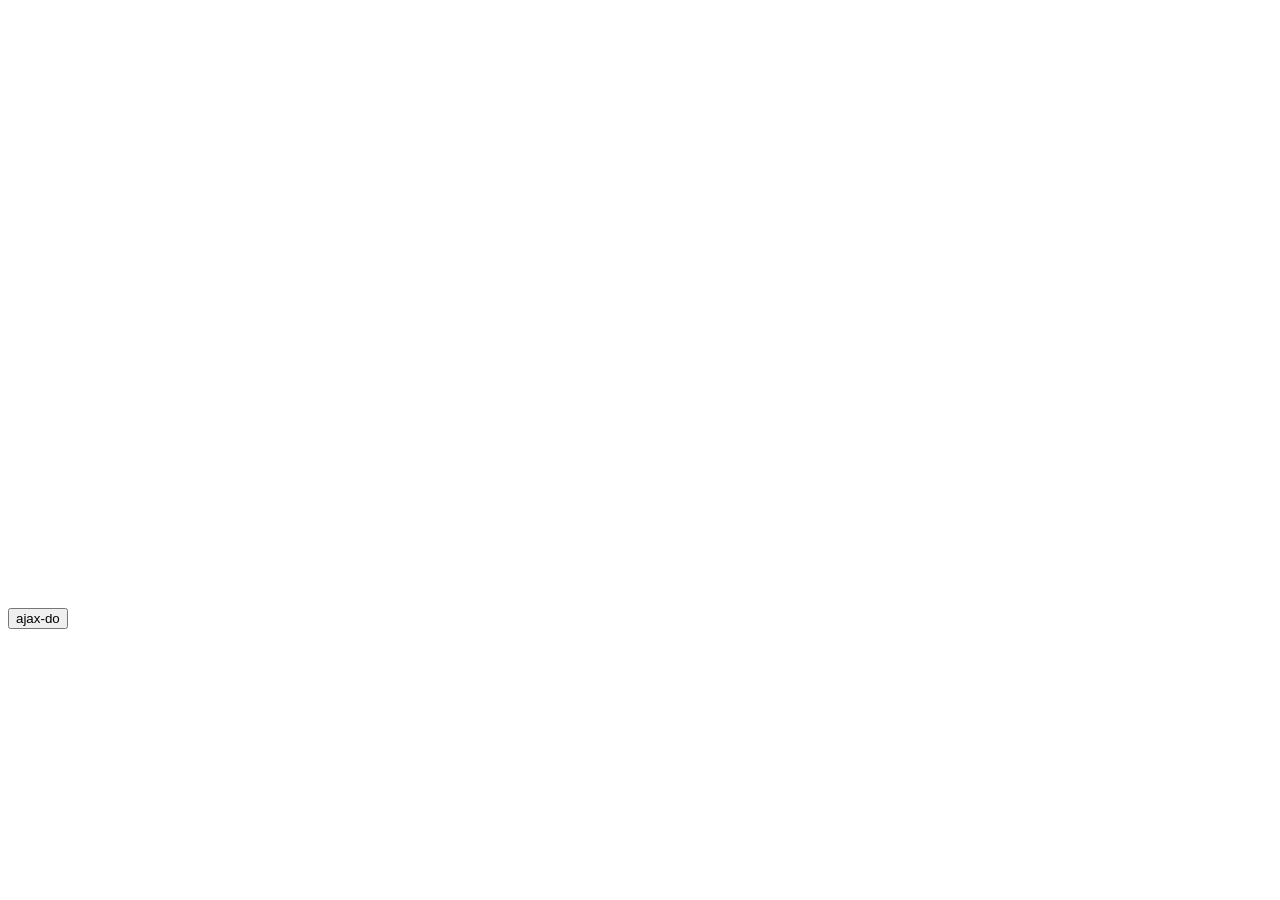
==== frontendmodule/index.html @ ab48aa27 "23" ====
<html lang="en">
<head>
    <meta charset="UTF-8">
    <meta name="viewport" content="width=device-width, initial-scale=1.0">
    <title>Index</title>
    <script src="https://ajax.googleapis.com/ajax/libs/jquery/3.5.1/jquery.min.js"></script>
    <script src="https://code.jquery.com/jquery-3.6.0.min.js"></script>
    <!-- <link rel="stylesheet" type="text/css" href="leaflet.css"> -->
    <link rel="stylesheet" href="https://unpkg.com/leaflet@1.7.1/dist/leaflet.css" />
</head>
<body>

    <div id="map" style="height: 600px;"></div>

    <button id="send-data">ajax-do</button>
    <div id="data"></div>

    <div id="data"></div>
    <p id="p-data"></p>
    <!-- <script src="Leaflet.js"></script> -->
    <script src="https://unpkg.com/leaflet@1.7.1/dist/leaflet.js" defer></script>
    <script src="js/script.js" defer></script>
    <script src="js/map.js" defer></script>
</body>
</html>
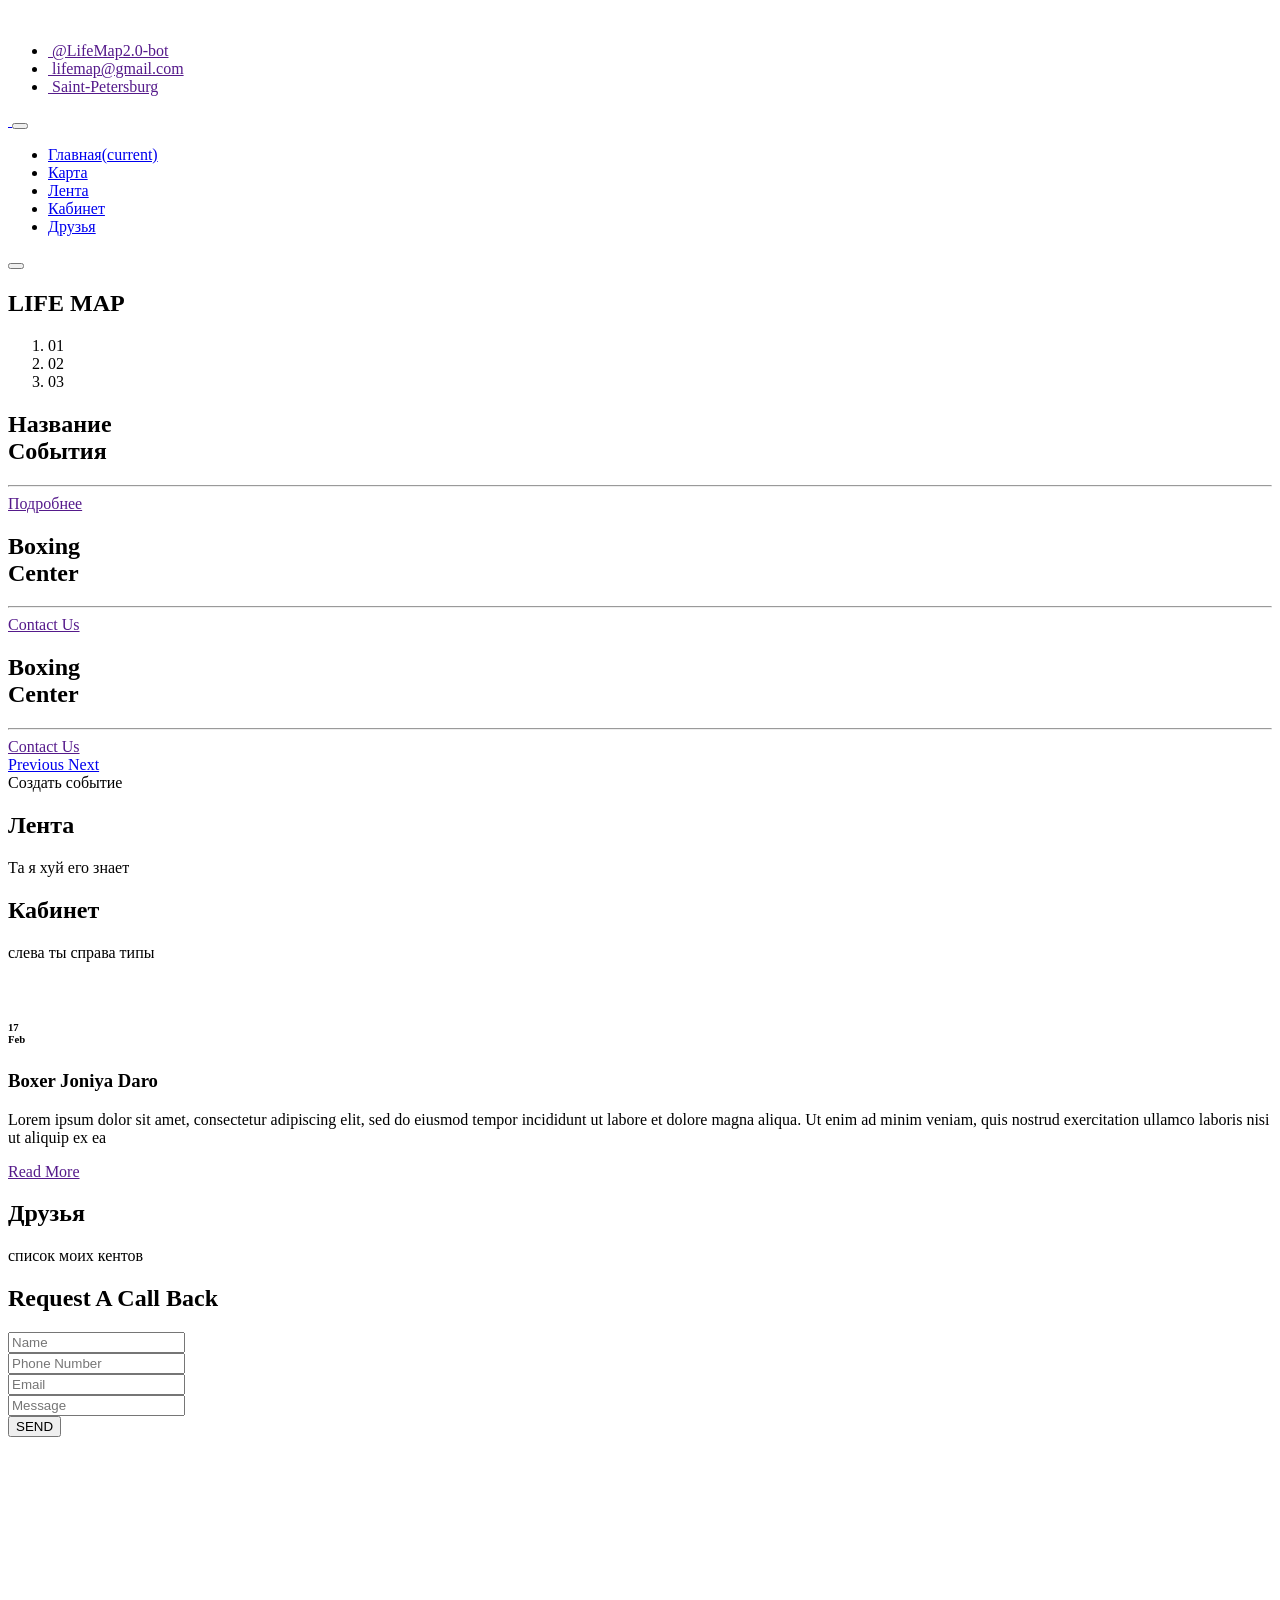
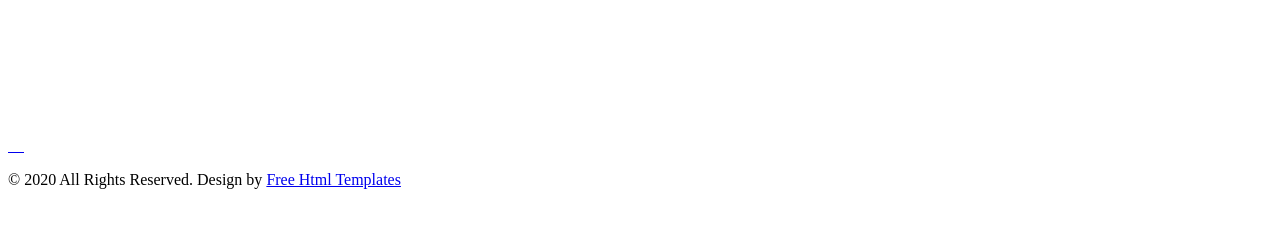
==== commit fdcf54b1: "+++" ====
--- a/frontendmodule/index.html
+++ b/frontendmodule/index.html
@@ -1,25 +1,683 @@
-<html lang="en">
+<!DOCTYPE html>
+<html>
+
 <head>
-    <meta charset="UTF-8">
-    <meta name="viewport" content="width=device-width, initial-scale=1.0">
-    <title>Index</title>
-    <script src="https://ajax.googleapis.com/ajax/libs/jquery/3.5.1/jquery.min.js"></script>
-    <script src="https://code.jquery.com/jquery-3.6.0.min.js"></script>
-    <!-- <link rel="stylesheet" type="text/css" href="leaflet.css"> -->
-    <link rel="stylesheet" href="https://unpkg.com/leaflet@1.7.1/dist/leaflet.css" />
+  <!-- Basic -->
+  <meta charset="utf-8" />
+  <meta http-equiv="X-UA-Compatible" content="IE=edge" />
+  <!-- Mobile Metas -->
+  <meta name="viewport" content="width=device-width, initial-scale=1, shrink-to-fit=no" />
+  <!-- Site Metas -->
+  <meta name="keywords" content="" />
+  <meta name="description" content="" />
+  <meta name="author" content="" />
+
+  <title>Dow</title>
+
+  <!-- slider stylesheet -->
+  <link rel="stylesheet" type="text/css" href="https://cdnjs.cloudflare.com/ajax/libs/OwlCarousel2/2.3.4/assets/owl.carousel.min.css" />
+
+  <!-- bootstrap core css -->
+  <link rel="stylesheet" type="text/css" href="css/bootstrap.css" />
+
+  <!-- fonts style -->
+  <link href="https://fonts.googleapis.com/css?family=Baloo+Chettan|Dosis:400,600,700|Poppins:400,600,700&display=swap" rel="stylesheet" />
+  <!-- Custom styles for this template -->
+  <link href="css/style.css" rel="stylesheet" />
+  <!-- responsive style -->
+  <link href="css/responsive.css" rel="stylesheet" />
+
+  <link rel="stylesheet" href="css/custom-style.css">
+  <!-- Leaflet -->
+  <link rel="stylesheet" href="leaflet/dist/leaflet.css" />
 </head>
+
 <body>
-
-    <div id="map" style="height: 600px;"></div>
-
-    <button id="send-data">ajax-do</button>
-    <div id="data"></div>
-
-    <div id="data"></div>
-    <p id="p-data"></p>
-    <!-- <script src="Leaflet.js"></script> -->
-    <script src="https://unpkg.com/leaflet@1.7.1/dist/leaflet.js" defer></script>
-    <script src="js/script.js" defer></script>
-    <script src="js/map.js" defer></script>
+  <div class="hero_area">
+    <!-- header section strats -->
+    <header class="header_section">
+      <div class="container">
+        <div class="header_nav">
+          <a class="navbar-brand brand_desktop" href="index.html">
+            <img src="images/logo.svg" alt="" />
+          </a>
+          <div class="main_nav">
+            <div class="top_nav">
+              <ul class=" ">
+                <li class="">
+                  <a class="" href="">
+                    <img src="images/telephone.png" alt="" />
+                    <span> @LifeMap2.0-bot</span>
+                  </a>
+                </li>
+                <li class="">
+                  <a class="" href="">
+                    <img src="images/mail.png" alt="" />
+                    <span>lifemap@gmail.com</span>
+                  </a>
+                </li>
+                <li class="">
+                  <a class="" href="">
+                    <img src="images/location.png" alt="" />
+                    <span>Saint-Petersburg</span>
+                  </a>
+                </li>
+              </ul>
+            </div>
+            <div class="bottom_nav">
+              <nav class="navbar navbar-expand-lg custom_nav-container">
+                <a class="navbar-brand brand_mobile" href="index.html">
+                  <img src="images/logo.svg" alt="" />
+                </a>
+                <button class="navbar-toggler" type="button" data-toggle="collapse" data-target="#navbarSupportedContent" aria-controls="navbarSupportedContent" aria-expanded="false" aria-label="Toggle navigation">
+                  <span class="navbar-toggler-icon"></span>
+                </button>
+                <div class="collapse navbar-collapse" id="navbarSupportedContent">
+                  <div class="d-flex ml-auto flex-column flex-lg-row align-items-center">
+                    <ul class="navbar-nav  ">
+                      <li class="nav-item active">
+                        <a class="nav-link" href="index.html">Главная<span class="sr-only">(current)</span></a>
+                      </li>
+                      <li class="nav-item">
+                        <a class="nav-link" href="about.html">Карта</a>
+                      </li>
+                      <li class="nav-item">
+                        <a class="nav-link" href="class.html">Лента</a>
+                      </li>
+                      <li class="nav-item">
+                        <a class="nav-link" href="blog.html">Кабинет</a>
+                      </li>
+                      <li class="nav-item">
+                        <a class="nav-link" href="blog.html">Друзья</a>
+                      </li>
+                    </ul>
+                    <form class="form-inline">
+                      <button class="btn ml-3 ml-lg-5 nav_search-btn" type="submit"></button>
+                    </form>
+                  </div>
+                </div>
+              </nav>
+            </div>
+          </div>
+        </div>
+      </div>
+    </header>
+    <!-- end header section -->
+    <!-- slider section -->
+    <section class=" slider_section position-relative">
+      <div class="container-fluid">
+        <div class="row">
+          <div class="col-md-2 offset-md-2">
+            <div class="slider_heading">
+              <h2>
+                LIFE <span>MAP</span>
+              </h2>
+            </div>
+          </div>
+          <div class="col-md-8 mx-auto">
+            <div id="carouselExampleIndicators" class="carousel slide" data-ride="carousel">
+              <ol class="carousel-indicators">
+                <li data-target="#carouselExampleIndicators" data-slide-to="0" class="active">01</li>
+                <li data-target="#carouselExampleIndicators" data-slide-to="1">02</li>
+                <li data-target="#carouselExampleIndicators" data-slide-to="2">03</li>
+              </ol>
+              <div class="carousel-inner">
+                <div class="carousel-item active">
+                  <div class="box">
+                    <div class="detail-box">
+                      <h1>
+                        Название <br />
+                        События
+                      </h1>
+                      <hr />
+                      <div class="btn-box">
+                        <a href="" class="btn-1">
+                          Подробнее
+                        </a>
+                      </div>
+                    </div>
+                  </div>
+                </div>
+                <div class="carousel-item">
+                  <div class="box">
+                    <div class="detail-box">
+                      <h1>
+                        Boxing <br />
+                        Center
+                      </h1>
+                      <hr />
+                      <div class="btn-box">
+                        <a href="" class="btn-1">
+                          Contact Us
+                        </a>
+                      </div>
+                    </div>
+                  </div>
+                </div>
+                <div class="carousel-item">
+                  <div class="box">
+                    <div class="detail-box">
+                      <h1>
+                        Boxing <br />
+                        Center
+                      </h1>
+                      <hr />
+                      <div class="btn-box">
+                        <a href="" class="btn-1">
+                          Contact Us
+                        </a>
+                      </div>
+                    </div>
+                  </div>
+                </div>
+              </div>
+              <a class="carousel-control-prev" href="#carouselExampleIndicators" role="button" data-slide="prev">
+                <span class="sr-only">Previous</span>
+              </a>
+              <a class="carousel-control-next" href="#carouselExampleIndicators" role="button" data-slide="next">
+                <span class="sr-only">Next</span>
+              </a>
+            </div>
+          </div>
+        </div>
+      </div>
+
+    </section>
+    <!-- end slider section -->
+  </div>
+
+  <!-- about section -->
+
+  <section class="about_section layout_padding">
+    <div class="container-fluid">
+      <div class="row">
+        <div id="map"></div>
+        <div class="btn-box" id="createEvent">Создать событие</div>
+      </div>
+    </div>
+  </section>
+  <div id="eventCreation" style="display: none;">
+    <div class="info_section">
+      <div class="container-fluid">
+        <div class="row">
+          <div class="col-md-10 ml-auto">
+            <div class="row info_main-row">
+              <div class="col-md-6 pr-0">
+                <section class="contact_section">
+                  <form action="">
+                    <div>
+                      <input type="text" placeholder="Координаты" />
+                    </div>
+                    <div>
+                      <input type="text" placeholder="Название" />
+                    </div>
+                    <div>
+                      <input type="text" placeholder="Краткое описание" />
+                    </div>
+                    <div>
+                      <input type="file" placeholder="Фотографии" />
+                    </div>
+                    <div>
+                      <input type="text" placeholder="История" />
+                    </div>
+                    <div>
+                      <input type="checkbox" placeholder="Личное" />
+                    </div>
+                    <div class="d-flex ">
+                      <button>
+                        Отправить
+                      </button>
+                    </div>
+                  </form>
+                </section>
+              </div>
+            </div>
+          </div>
+        </div>
+      </div>
+    </div>
+  </div>
+  <!-- end about section -->
+
+  <!-- class section -->
+
+  <section class="class_section ">
+    <div class="container-fluid">
+      <div class="row">
+        <div class="col-md-10 col-lg-8 mx-auto">
+          <div class="class_container">
+            <div class="row">
+              <div class="col-lg-9 col-md-10">
+                <div class="heading_container">
+                  <h2>
+                    Лента
+                  </h2>
+                  <p>
+                    Та я хуй его знает  
+                  </p>
+                </div>
+              </div>
+            </div>
+            <div class="class_box-container">
+              <div class="owl-carousel owl_carousel1">
+                <div class="item">
+                  <div class="box">
+                    <div class="img-box">
+                      <img src="images/c1.jpg" alt="">
+                      <div class="detail-box">
+                        <button>
+                          <img src="images/play-icon.png" alt="">
+                        </button>
+                        <h2>
+                          Boxing
+                        </h2>
+                      </div>
+                    </div>
+                    <div class="btn-box">
+                      <a href="">
+                        See More
+                      </a>
+                    </div>
+                  </div>
+                </div>
+                <div class="item">
+                  <div class="box">
+                    <div class="img-box">
+                      <img src="images/c2.jpg" alt="">
+                      <div class="detail-box">
+                        <button>
+                          <img src="images/play-icon.png" alt="">
+                        </button>
+                        <h2>
+                          Boxing
+                        </h2>
+                      </div>
+                    </div>
+                    <div class="btn-box">
+                      <a href="">
+                        See More
+                      </a>
+                    </div>
+                  </div>
+                </div>
+                <div class="item">
+                  <div class="box">
+                    <div class="img-box">
+                      <img src="images/c1.jpg" alt="">
+                      <div class="detail-box">
+                        <button>
+                          <img src="images/play-icon.png" alt="">
+                        </button>
+                        <h2>
+                          Boxing
+                        </h2>
+                      </div>
+                    </div>
+                    <div class="btn-box">
+                      <a href="">
+                        See More
+                      </a>
+                    </div>
+                  </div>
+                </div>
+                <div class="item">
+                  <div class="box">
+                    <div class="img-box">
+                      <img src="images/c2.jpg" alt="">
+                      <div class="detail-box">
+                        <button>
+                          <img src="images/play-icon.png" alt="">
+                        </button>
+                        <h2>
+                          Boxing
+                        </h2>
+                      </div>
+                    </div>
+                    <div class="btn-box">
+                      <a href="">
+                        See More
+                      </a>
+                    </div>
+                  </div>
+                </div>
+              </div>
+            </div>
+          </div>
+        </div>
+      </div>
+    </div>
+  </section>
+
+  <!-- end class section -->
+
+
+  <!-- blog section -->
+
+  <section class="blog_section layout_padding">
+    <div class="container-fluid">
+      <div class="row">
+        <div class="col-md-10 ml-auto">
+          <div class="heading_container">
+            <h2>
+              Кабинет
+            </h2>
+            <p>
+              слева ты справа типы
+            </p>
+          </div>
+        </div>
+      </div>
+      <div class="row">
+        <div class="col-md-6 pl-0">
+          <div class="box b1">
+            <div class="img-box">
+              <img src="images/b1.jpg" alt="">
+            </div>
+            <div class="row">
+              <div class="col-lg-8 col-md-10 ml-auto">
+                <div class="detail-box">
+                  <div class="img_date">
+                    <h6>
+                      17 <br>
+                      Feb
+                    </h6>
+                  </div>
+                  <h3>
+                    Boxer Joniya Daro
+                  </h3>
+                  <p>
+                    Lorem ipsum dolor sit amet, consectetur adipiscing elit, sed do eiusmod tempor incididunt ut labore et dolore magna aliqua. Ut enim ad minim veniam, quis nostrud exercitation ullamco laboris nisi ut aliquip ex ea
+                  </p>
+                  <a href="">
+                    Read More
+                  </a>
+                </div>
+              </div>
+            </div>
+          </div>
+        </div>
+        <!-- <div class="col-md-6 pr-0">
+          <div class="box b2">
+            <div class="img-box">
+              <img src="images/b2.jpg" alt="">
+            </div>
+            <div class="row">
+              <div class="col-lg-8 col-md-10 mr-auto">
+                <div class="detail-box">
+                  <div class="img_date">
+                    <h6>
+                      17 <br>
+                      Jun
+                    </h6>
+                  </div>
+                  <h3>
+                    Boxer Joniya Daro
+                  </h3>
+                  <p>
+                    Lorem ipsum dolor sit amet, consectetur adipiscing elit, sed do eiusmod tempor incididunt ut labore et dolore magna aliqua. Ut enim ad minim veniam, quis nostrud exercitation ullamco laboris nisi ut aliquip ex ea
+                  </p>
+                  <a href="">
+                    Read More
+                  </a>
+                </div>
+              </div>
+            </div>
+          </div>
+        </div> -->
+      </div>
+    </div>
+  </section>
+
+  <!-- end blog section -->
+
+  <!-- client section -->
+
+  <section class="client_section layout_padding-bottom">
+    <div class="container-fluid">
+      <div class="row">
+        <div class="col-md-10 col-lg-8 mx-auto">
+          <div class="client_container">
+            <div class="heading_container">
+              <h2>
+                Друзья
+              </h2>
+              <p>
+                список моих кентов
+              </p>
+            </div>
+            <div class="client_box-container">
+              <div class="carousel-wrap ">
+                <div class="owl-carousel">
+                  <div class="item">
+                    <div class="box">
+                      <div class="img-box">
+                        <img src="images/client1.png" alt="" />
+                      </div>
+                      <div class="detail-box">
+                        <h4>
+                          Jone Moe
+                        </h4>
+                        <p>
+                          It is a long established fact that a reader will be distracted by the readable content of a page when looking at its layout. The point of using Lorem Ipsum It is a long established fact that a reader will be distracted by the readable content of a page when looking at its layout. The point of using Lorem Ipsum </p>
+                        <img src="images/quote.png" alt="" />
+                      </div>
+                    </div>
+                  </div>
+                  <div class="item">
+                    <div class="box">
+                      <div class="img-box">
+                        <img src="images/client2.png" alt="" />
+                      </div>
+                      <div class="detail-box">
+                        <h4>
+                          Lio Uji
+                        </h4>
+                        <p>
+                          It is a long established fact that a reader will be distracted by the readable content of a page when looking at its layout. The point of using Lorem Ipsum It is a long established fact that a reader will be distracted by the readable content of a page when looking at its layout. The point of using Lorem Ipsum </p>
+                        <img src="images/quote.png" alt="" />
+                      </div>
+                    </div>
+                  </div>
+                  <div class="item">
+                    <div class="box">
+                      <div class="img-box">
+                        <img src="images/client1.png" alt="" />
+                      </div>
+                      <div class="detail-box">
+                        <h4>
+                          Jone Moe
+                        </h4>
+                        <p>
+                          It is a long established fact that a reader will be distracted by the readable content of a page when looking at its layout. The point of using Lorem Ipsum It is a long established fact that a reader will be distracted by the readable content of a page when looking at its layout. The point of using Lorem Ipsum </p>
+                        <img src="images/quote.png" alt="" />
+                      </div>
+                    </div>
+                  </div>
+                  <div class="item">
+                    <div class="box">
+                      <div class="img-box">
+                        <img src="images/client2.png" alt="" />
+                      </div>
+                      <div class="detail-box">
+                        <h4>
+                          Lio Uji
+                        </h4>
+                        <p>
+                          It is a long established fact that a reader will be distracted by the readable content of a page when looking at its layout. The point of using Lorem Ipsum It is a long established fact that a reader will be distracted by the readable content of a page when looking at its layout. The point of using Lorem Ipsum </p>
+                        <img src="images/quote.png" alt="" />
+                      </div>
+                    </div>
+                  </div>
+                </div>
+              </div>
+            </div>
+          </div>
+        </div>
+      </div>
+    </div>
+  </section>
+
+  <!-- end client section -->
+
+  <!-- info section -->
+  <div class="info_section">
+    <div class="container-fluid">
+      <div class="row">
+        <div class="col-md-10 ml-auto">
+          <div class="row info_main-row">
+            <div class="col-md-6 pr-0">
+
+              <!-- contact section -->
+
+              <section class="contact_section">
+                <h2>
+                  Request A Call Back
+                </h2>
+                <form action="">
+                  <div>
+                    <input type="text" placeholder="Name" />
+                  </div>
+                  <div>
+                    <input type="text" placeholder="Phone Number" />
+                  </div>
+                  <div>
+                    <input type="email" placeholder="Email" />
+                  </div>
+                  <div>
+                    <input type="text" class="message-box" placeholder="Message" />
+                  </div>
+                  <div class="d-flex ">
+                    <button>
+                      SEND
+                    </button>
+                  </div>
+                </form>
+                <div class="map_container">
+                  <div class="map">
+                    <div id="googleMap" style="width:100%;height:300px;"></div>
+                  </div>
+                </div>
+              </section>
+
+              <!-- end contact section -->
+
+
+              <!-- footer section -->
+              <section class=" footer_section ">
+                <div class="social_box">
+                  <a href="#">
+                    <img src="images/facebook.png" alt="">
+                  </a>
+                  <a href="#">
+                    <img src="images/twitter.png" alt="">
+                  </a>
+                  <a href="#">
+                    <img src="images/linkedin.png" alt="">
+                  </a>
+                  <a href="#">
+                    <img src="images/instagram.png" alt="">
+                  </a>
+                  <a href="#">
+                    <img src="images/youtube.png" alt="">
+                  </a>
+                </div>
+                <p>
+                  &copy; 2020 All Rights Reserved. Design by
+                  <a href="https://html.design/">Free Html Templates</a>
+                </p>
+              </section>
+              <!-- footer section -->
+
+            </div>
+            <div class="col-md-6  px-0">
+              <div class="img-box">
+                <img src="images/footer-img.jpg" alt="">
+              </div>
+            </div>
+          </div>
+        </div>
+      </div>
+    </div>
+  </div>
+  <!-- end info section -->
+
+  <!-- Leaflet -->
+  <script src="leaflet/dist/leaflet.js"></script>
+
+  <script type="text/javascript" src="js/jquery-3.4.1.min.js"></script>
+  <script type="text/javascript" src="js/bootstrap.js"></script>
+  <script type="text/javascript" src="js/map.js"></script>
+  <script type="text/javascript" src="https://cdnjs.cloudflare.com/ajax/libs/OwlCarousel2/2.3.4/owl.carousel.min.js"></script>
+
+
+  <script>
+    function openNav() {
+      document.getElementById("myNav").classList.toggle("menu_width");
+      document.querySelector(".custom_menu-btn").classList.toggle("menu_btn-style");
+    }
+  </script>
+
+  <!-- owl carousel script -->
+  <script type="text/javascript">
+    $(".owl-carousel").owlCarousel({
+      loop: true,
+      margin: 10,
+      nav: true,
+      navText: [],
+      autoplay: true,
+      autoplayHoverPause: true,
+      responsive: {
+        0: {
+          items: 1
+        },
+        600: {
+          items: 2
+        },
+        1000: {
+          items: 2
+        }
+      }
+    });
+
+
+    $(".owl_carousel1").owlCarousel({
+      loop: true,
+      margin: 25,
+      nav: true,
+      navText: [],
+      autoplay: true,
+      autoplayHoverPause: true,
+      responsive: {
+        0: {
+          items: 1
+        },
+        600: {
+          items: 2
+        },
+        1000: {
+          items: 2
+        }
+      }
+    });
+  </script>
+  <!-- end owl carousel script -->
+
+  <!-- <script>
+    /** google_map js **/
+
+    function myMap() {
+      var mapProp = {
+        center: new google.maps.LatLng(40.712775, -74.005973),
+        zoom: 18,
+      };
+      var map = new google.maps.Map(document.getElementById("googleMap"), mapProp);
+    }
+  </script> -->
+  <!-- Google Map -->
+  <!-- <script src="https://maps.googleapis.com/maps/api/js?key=AIzaSyCh39n5U-4IoWpsVGUHWdqB6puEkhRLdmI&callback=myMap"></script> -->
+  <!-- End Google Map -->
+
+
 </body>
+
 </html>
